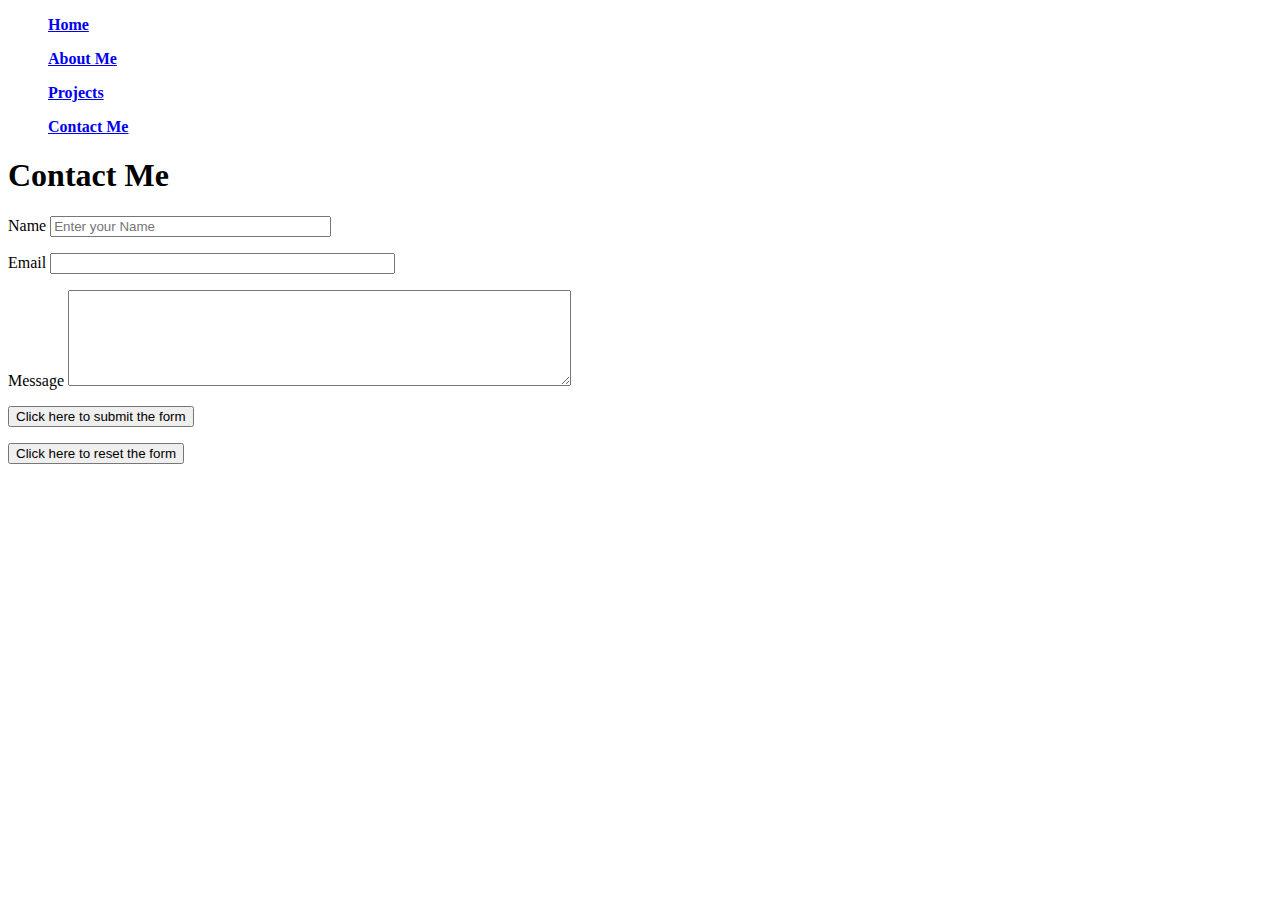
==== ContactMe.html @ 5ce0d12b "Add files via upload" ====
<!DOCTYPE HTML>
<html>
<head>
<meta charset="UTF-8">
<title>Form</title>
<link href="style.css" rel="stylesheet" type="text/css">
       <!-- full-size monitor style sheet-->
       <link href="pc.css" rel="stylesheet" type="text/css" media="only screen and (min-width:960px)">
       <!-- tablet style sheet-->
       <link href="tablet.css" rel="stylesheet" type="text/css" media="only screen and (min-width:481px) and (max-width:960px)">
       <!-- phone style sheet-->
       <link href="mobile.css" rel="stylesheet" type="text/css" media="only screen and (max-width:480px)">
</head>
<body>
    <div id="left-column">  
        <ul id="nav"> 
        <p> <b><a href="Main_Profile.html">Home</a></b></p>
        <p> <b><a href="AboutMe.html">About Me</a></b></p> 
        <p> <b><a href="Project.html">Projects</a></b></p> 
        <p> <b><a href="ContactMe.html">Contact Me</a></b></p>  
        </ul> 
        </div> 
<div id="wrapper">
<h1>Contact Me</h1>
<form action=mailto:fatima.kaleem@ontariotechu.net ?subject=Signup Form method="post" enctype="text/plain" name="form">
    <p>
    <label for="name">Name</label>
    <input type="text" name="name" placeholder="Enter your Name" size="32" required>
    </p>   
    <p>
        <label for="email">Email</label>
        <input name="email" type="email" size="40" required>

    </p>
    <p>
        <label for=" Message">Message</label>
        <textarea name ="message" cols ="60" rows = "6"></textarea>
    </p> 
    <p><input type="submit" value="Click here to submit the form"/></p>
    <p><input type="reset" value="Click here to reset the form"/></p>
</form>

</div>
</body>
</html>
---- mobile.css ----
h1
{
    color: rgb(222, 60, 108);
    background-color: aliceblue;
    font-family: 'Gill Sans', 'Gill Sans MT', Calibri, 'Trebuchet MS', sans-serif;
    text-size-adjust: 100;
    text-shadow: 2px 2px lightgreen;
    text-align: center;
    font-size: 100px;
    background-image: linear-gradient(lightseagreen, rgb(177, 245, 151));
}

h3{
    color: rgb(222, 60, 108);
    background-color: aliceblue;
    font-family: 'Gill Sans', 'Gill Sans MT', Calibri, 'Trebuchet MS', sans-serif;
    text-size-adjust: 100;
    text-shadow: 2px 2px lightgreen;
    text-align: center;
    font-size: 30px;
    background-image: linear-gradient(lightseagreen, rgb(177, 245, 151));
}

head{
    color: rgb(222, 60, 108);
}

ul {
    list-style-type: none;
    margin: 0;
    padding: 0;
    display: inline;
}


li a {
    float: right;
    color: rgb(222, 60, 108);
    font-family:'Segoe UI', Tahoma, Verdana, sans-serif;
    display: inline;
    border-right: 2px solid lightseagreen;
    text-align: right;
}

.active{
    background-color:aliceblue ;
}

a:link{
    color: rgb(222, 60, 108);
    margin-right: 50px;
    float:inline-end;
    padding: 8px;
    text-align: right;
    display:inline;
    text-decoration: none;
    font-family: 'Gill Sans', 'Gill Sans MT', Calibri, 'Trebuchet MS', sans-serif;
    background-image: linear-gradient(lightseagreen, rgb(177, 245, 151));
    font-size: 30px;
    text-shadow: 4px 4px lightgreen;
}
a:visited{
    color: rgb(222, 60, 108);
    display: inline;
    float: right;
    text-align: right;
    text-decoration: none;
    font-family: 'Gill Sans', 'Gill Sans MT', Calibri, 'Trebuchet MS', sans-serif;
    background-image: linear-gradient(lightseagreen, rgb(177, 245, 151));
    border-radius: 50%;
}
a:hover{
    text-decoration: underline;
    text-shadow: 3px 3px 10px lightgreen ;
    opacity: 5px;
}
body 
{
    background-color: lightgreen;
    background-image: radial-gradient(circle, lightseagreen,lightpink );
}

footer
{
    background-color: none;
    font-family: 'Gill Sans', 'Gill Sans MT', Calibri, 'Trebuchet MS', sans-serif;
    text-size-adjust:  5px;
    text-align: center;
    color: aliceblue;
}

p{
    background-color: none;
    font-family: 'Gill Sans', 'Gill Sans MT', Calibri, 'Trebuchet MS', sans-serif;
    text-size-adjust:  5px;
    text-align: center;
    color:aliceblue;
}

h4{
    background-color: none;
    font-family: 'Gill Sans', 'Gill Sans MT', Calibri, 'Trebuchet MS', sans-serif;
    text-size-adjust:  5px;
    text-align: center;
    color:aliceblue;
}

#left-column{
    
}


#wrapper{
    text-align: center;
}
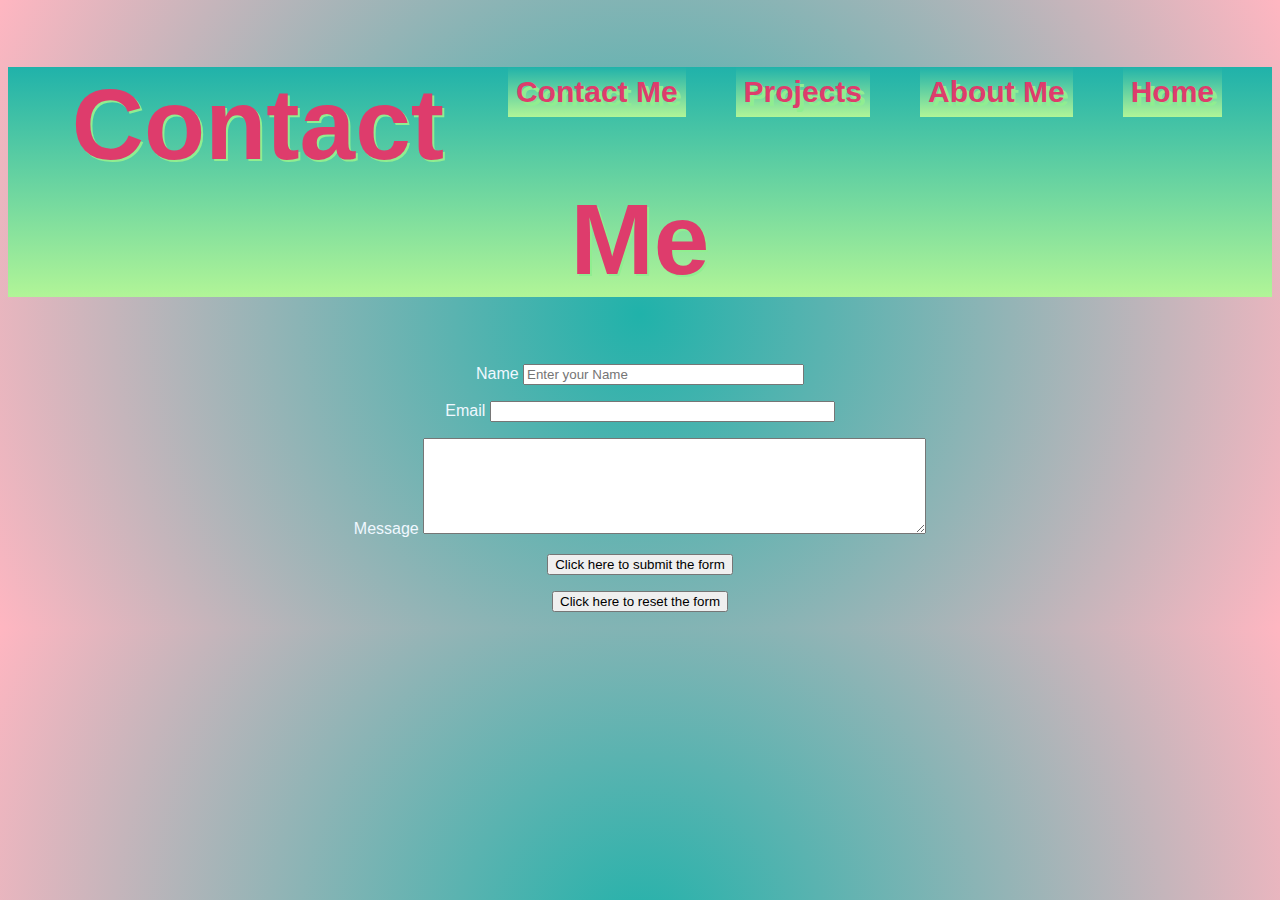
==== commit f33369ba: "Update ContactMe.html" ====
--- a/ContactMe.html
+++ b/ContactMe.html
@@ -14,12 +14,13 @@
 <body>
     <div id="left-column">  
         <ul id="nav"> 
-        <p> <b><a href="Main_Profile.html">Home</a></b></p>
+        <p> <b><a href="index.html">Home</a></b></p>
         <p> <b><a href="AboutMe.html">About Me</a></b></p> 
         <p> <b><a href="Project.html">Projects</a></b></p> 
         <p> <b><a href="ContactMe.html">Contact Me</a></b></p>  
         </ul> 
         </div> 
+       <!--the code for the form and making the form work with user input-->
 <div id="wrapper">
 <h1>Contact Me</h1>
 <form action=mailto:fatima.kaleem@ontariotechu.net ?subject=Signup Form method="post" enctype="text/plain" name="form">
@@ -42,4 +43,4 @@
 
 </div>
 </body>
-</html>+</html>
--- a/pc.css
+++ b/pc.css
@@ -0,0 +1,116 @@
+h1
+{
+    color: rgb(222, 60, 108);
+    background-color: aliceblue;
+    font-family: 'Gill Sans', 'Gill Sans MT', Calibri, 'Trebuchet MS', sans-serif;
+    text-size-adjust: 100;
+    text-shadow: 2px 2px lightgreen;
+    text-align: center;
+    font-size: 100px;
+    background-image: linear-gradient(lightseagreen, rgb(177, 245, 151));
+}
+
+h3{
+    color: rgb(222, 60, 108);
+    background-color: aliceblue;
+    font-family: 'Gill Sans', 'Gill Sans MT', Calibri, 'Trebuchet MS', sans-serif;
+    text-size-adjust: 100;
+    text-shadow: 2px 2px lightgreen;
+    text-align: center;
+    font-size: 30px;
+    background-image: linear-gradient(lightseagreen, rgb(177, 245, 151));
+}
+
+head{
+    color: rgb(222, 60, 108);
+    display: inline;
+}
+
+ul {
+    list-style-type: none;
+    margin: 0;
+    padding: 0;
+    display: inline;
+}
+
+
+li a {
+    float: right;
+    color: rgb(222, 60, 108);
+    font-family:'Segoe UI', Tahoma, Verdana, sans-serif;
+    display: inline;
+    border-right: 2px solid lightseagreen;
+    text-align: right;
+}
+
+.active{
+    background-color:aliceblue ;
+}
+
+a:link{
+    color: rgb(222, 60, 108);
+    margin-right: 50px;
+    float:inline-end;
+    padding: 8px;
+    text-align: right;
+    display:inline;
+    text-decoration: none;
+    font-family: 'Gill Sans', 'Gill Sans MT', Calibri, 'Trebuchet MS', sans-serif;
+    background-image: linear-gradient(lightseagreen, rgb(177, 245, 151));
+    font-size: 30px;
+    text-shadow: 4px 4px lightgreen;
+}
+a:visited{
+    color: rgb(222, 60, 108);
+    display: inline;
+    float: right;
+    text-align: right;
+    text-decoration: none;
+    font-family: 'Gill Sans', 'Gill Sans MT', Calibri, 'Trebuchet MS', sans-serif;
+    background-image: linear-gradient(lightseagreen, rgb(177, 245, 151));
+    border-radius: 50%;
+}
+a:hover{
+    text-decoration: underline;
+    text-shadow: 3px 3px 10px lightgreen ;
+    opacity: 5px;
+}
+body 
+{
+    background-color: lightgreen;
+    background-image: radial-gradient(circle, lightseagreen,lightpink );
+}
+
+footer
+{
+    background-color: none;
+    font-family: 'Gill Sans', 'Gill Sans MT', Calibri, 'Trebuchet MS', sans-serif;
+    text-size-adjust:  5px;
+    text-align: center;
+    color: aliceblue;
+}
+
+p{
+    background-color: none;
+    font-family: 'Gill Sans', 'Gill Sans MT', Calibri, 'Trebuchet MS', sans-serif;
+    text-size-adjust:  5px;
+    text-align: center;
+    color:aliceblue;
+}
+
+h4{
+    background-color: none;
+    font-family: 'Gill Sans', 'Gill Sans MT', Calibri, 'Trebuchet MS', sans-serif;
+    text-size-adjust:  5px;
+    text-align: center;
+    color:aliceblue;
+}
+
+#left-column{
+    
+}
+
+
+#wrapper{
+    text-align: center;
+}
--- a/tablet.css
+++ b/tablet.css
@@ -0,0 +1,111 @@
+h1
+{
+    color: rgb(222, 60, 108);
+    background-color: aliceblue;
+    font-family: 'Gill Sans', 'Gill Sans MT', Calibri, 'Trebuchet MS', sans-serif;
+    text-size-adjust: 100;
+    text-shadow: 2px 2px lightgreen;
+    text-align: center;
+    font-size: 100px;
+    background-image: linear-gradient(lightseagreen, rgb(177, 245, 151));
+}
+
+h3{
+    color: rgb(222, 60, 108);
+    background-color: aliceblue;
+    font-family: 'Gill Sans', 'Gill Sans MT', Calibri, 'Trebuchet MS', sans-serif;
+    text-size-adjust: 100;
+    text-shadow: 2px 2px lightgreen;
+    text-align: center;
+    font-size: 30px;
+    background-image: linear-gradient(lightseagreen, rgb(177, 245, 151));
+}
+
+head{
+    color: rgb(222, 60, 108);
+}
+
+ul {
+    list-style-type: none;
+    margin: 0;
+    padding: 0;
+    display: inline;
+}
+
+
+li a {
+    float: right;
+    color: rgb(222, 60, 108);
+    font-family:'Segoe UI', Tahoma, Verdana, sans-serif;
+    display: inline;
+    border-right: 2px solid lightseagreen;
+    text-align: right;
+}
+
+.active{
+    background-color:aliceblue ;
+}
+
+a:link{
+    color: rgb(222, 60, 108);
+    margin-right: 50px;
+    float:inline-end;
+    padding: 8px;
+    text-align: right;
+    display:inline;
+    text-decoration: none;
+    font-family: 'Gill Sans', 'Gill Sans MT', Calibri, 'Trebuchet MS', sans-serif;
+    background-image: linear-gradient(lightseagreen, rgb(177, 245, 151));
+    font-size: 30px;
+    text-shadow: 4px 4px lightgreen;
+}
+a:visited{
+    color: rgb(222, 60, 108);
+    display: inline;
+    float: right;
+    text-align: right;
+    text-decoration: none;
+    font-family: 'Gill Sans', 'Gill Sans MT', Calibri, 'Trebuchet MS', sans-serif;
+    background-image: linear-gradient(lightseagreen, rgb(177, 245, 151));
+    border-radius: 50%;
+}
+a:hover{
+    text-decoration: underline;
+    text-shadow: 3px 3px 10px lightgreen ;
+    opacity: 5px;
+}
+body 
+{
+    background-color: lightgreen;
+    background-image: radial-gradient(circle, lightseagreen,lightpink );
+}
+
+footer
+{
+    background-color: none;
+    font-family: 'Gill Sans', 'Gill Sans MT', Calibri, 'Trebuchet MS', sans-serif;
+    text-size-adjust:  5px;
+    text-align: center;
+    color: aliceblue;
+}
+
+p{
+    background-color: none;
+    font-family: 'Gill Sans', 'Gill Sans MT', Calibri, 'Trebuchet MS', sans-serif;
+    text-size-adjust:  5px;
+    text-align: center;
+    color:aliceblue;
+}
+
+h4{
+    background-color: none;
+    font-family: 'Gill Sans', 'Gill Sans MT', Calibri, 'Trebuchet MS', sans-serif;
+    text-size-adjust:  5px;
+    text-align: center;
+    color:aliceblue;
+}
+
+#left-column{
+    
+}
+
